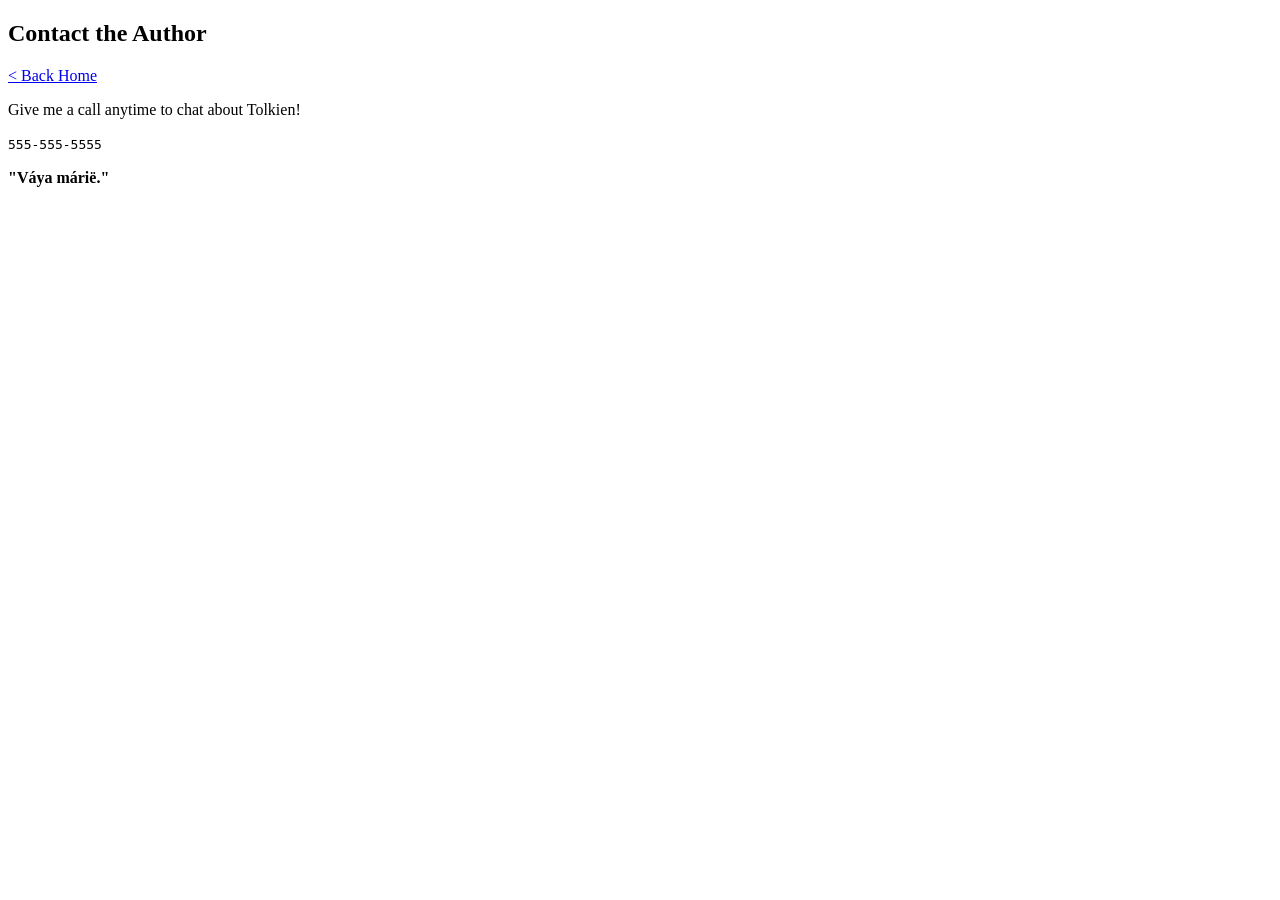
==== docs/contact/index.html @ 48b7ec00 "updated for github pages" ====
<!doctype html>
<html>
  <head>
    <meta charset="utf-8" />
    <meta name="viewport" content="width=device-width, initial-scale=1" />
    <title>Contact the Author</title>
    <link href="/static-web-generator/index.css" rel="stylesheet" />
  </head>

  <body>
    <article><div><h1>Contact the Author</h1><p><a href="/static-web-generator/">< Back Home</a></p><p>Give me a call anytime to chat about Tolkien!</p><p><code>555-555-5555</code></p><p><b>"Váya márië."</b></p></div></article>
  </body>
</html>
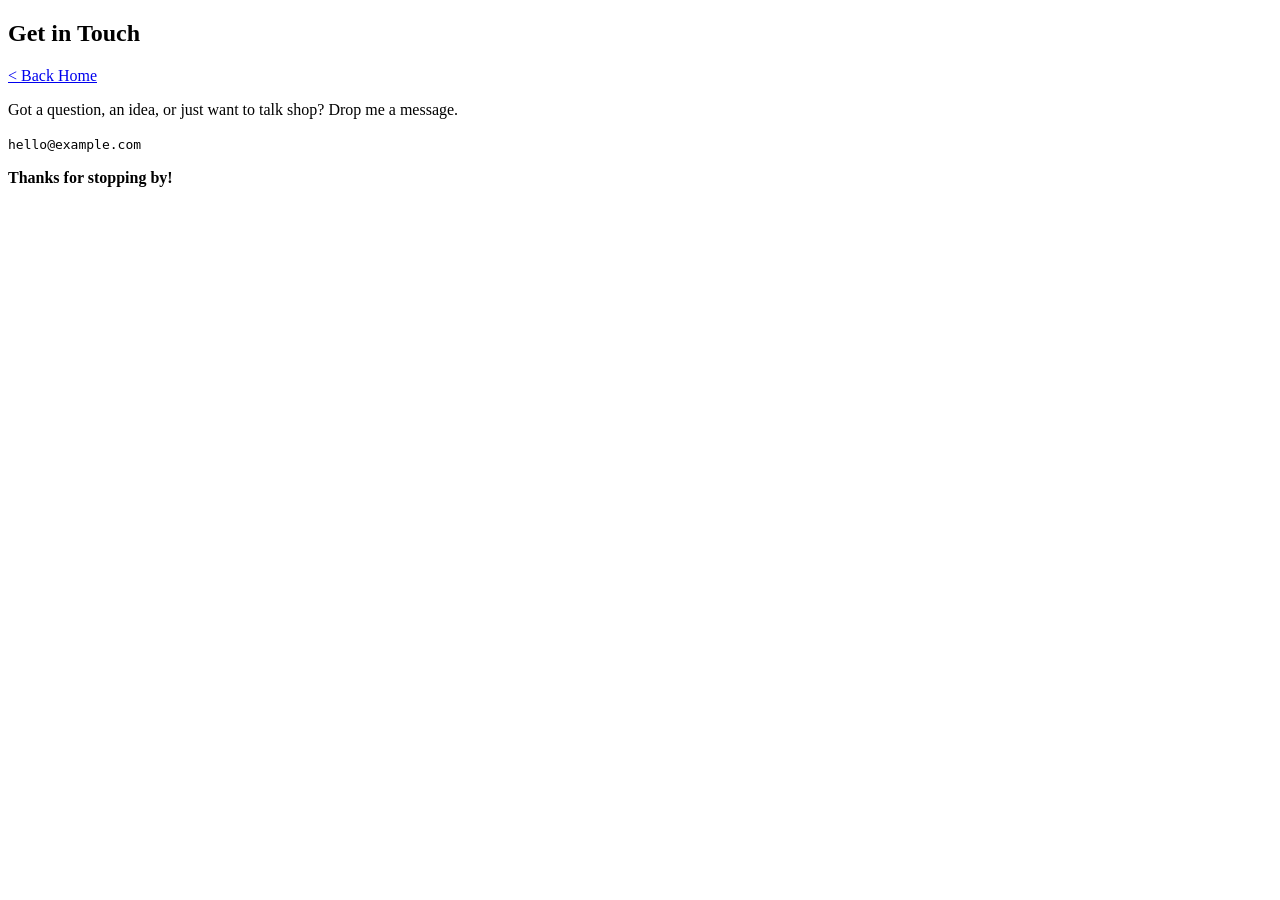
==== commit 660d5e53: "updated markdown" ====
--- a/docs/contact/index.html
+++ b/docs/contact/index.html
@@ -3,11 +3,11 @@
   <head>
     <meta charset="utf-8" />
     <meta name="viewport" content="width=device-width, initial-scale=1" />
-    <title>Contact the Author</title>
+    <title>Get in Touch</title>
     <link href="/static-web-generator/index.css" rel="stylesheet" />
   </head>
 
   <body>
-    <article><div><h1>Contact the Author</h1><p><a href="/static-web-generator/">< Back Home</a></p><p>Give me a call anytime to chat about Tolkien!</p><p><code>555-555-5555</code></p><p><b>"Váya márië."</b></p></div></article>
+    <article><div><h1>Get in Touch</h1><p><a href="/static-web-generator/">< Back Home</a></p><p>Got a question, an idea, or just want to talk shop? Drop me a message.</p><p><code>hello@example.com</code></p><p><b>Thanks for stopping by!</b></p></div></article>
   </body>
 </html>
